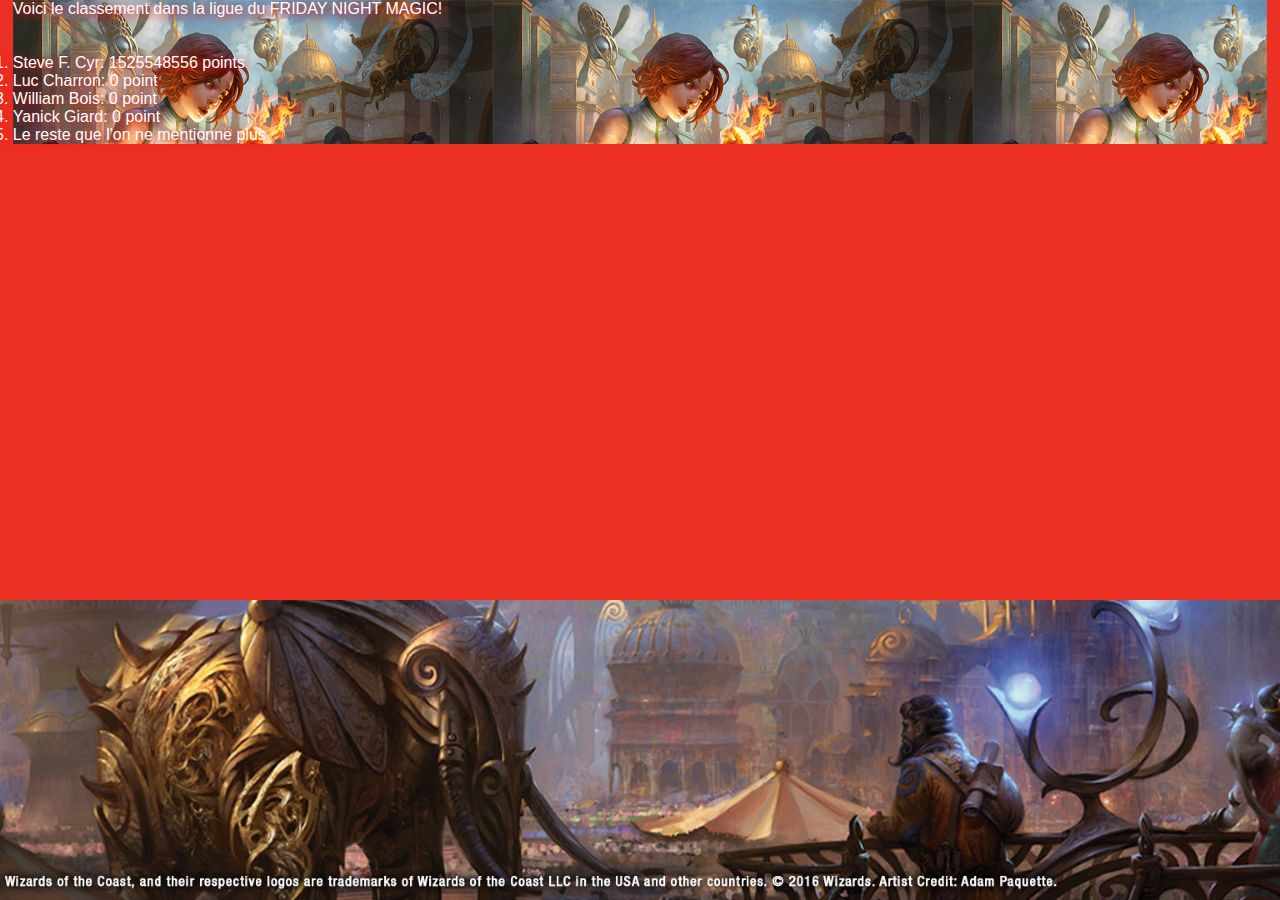
==== public_html/classement.html @ 374895dd "Correction des images sur les pages webs" ====
<!DOCTYPE html>
<!--
To change this license header, choose License Headers in Project Properties.
To change this template file, choose Tools | Templates
and open the template in the editor.
-->
<html>
    <head>
        <title>Classement de la voute enchanté</title>
        <meta charset="UTF-8">
        <meta name="viewport" content="width=device-width, initial-scale=1.0">
        <link href="style.css" rel="stylesheet" />
    </head>
    <body>
        <div id="main-container">
            <div id="web-classement">
                <div class="image-mtg-classement" style="background-image: url('Images/Young-Chandra.png');" >

                    <p>
                        Voici le classement dans la ligue du FRIDAY NIGHT MAGIC!
                    </p>
                    <br /><br />
                    <ol>
                        <li>Steve F. Cyr: 1525548556 points</li>
                        <li>Luc Charron: 0 point</li>
                        <li>William Bois: 0 point</li>
                        <li>Yanick Giard: 0 point</li>
                        <li>Le reste que l'on ne mentionne plus</li>
                    </ol>
                </div>
            </div>
        </div>
    </body>
</html>
---- public_html/style.css ----
/*
    Created on : 2016-11-07, 10:57:23
    Author     : xyevs
*/

*{
    padding: 0px;
    margin: 0px;
    box-sizing: border-box;
}

html, 
body{
    height: 100%;
    position: relative;
    font-family: 'Open Sans', sans-serif;
}

body{
    background: url('Images/kaladeshBG.jpg') no-repeat;
    background-size: cover;
    background-position: center;
    background-attachment: fixed;
    color: #fff;
    text-shadow: 2px 2px 8px #FF0000;

}

h1{
    font-size: 72px;
    line-height: 62px;	
    font-weight: normal;
    padding-bottom: 10px;
    text-shadow: 2px 2px 8px #FF0000;
}

a,
a:link,
a:hover,
a:visited,
a:active{
    color: #fff;
    font-size: 24px;  
    padding-top: 150px;
    text-align: center;
    text-decoration: none;
}
/*------------------------------------*/
/* STRUCTURE      */
/*------------------------------------*/

#main-container{
    height: 100%;
    position: relative;
}

#main-container > div{
    padding: 15px;
    width: 100%;
}

#main-container > #accueil > p{
    font-size: 36px;
    text-align: justify;
    padding-top: 50px;
}

#main-container > div > div{
    margin: 0 auto;
    width: 98%;
    max-width: available;
}

/*------------------------------------*/
/*  Menu-droite     */
/*------------------------------------*/
/*
#menu-droite{
    list-style-type: none;
    display: block;
    width: 200px;
    margin: 150px auto;
    margin-right: 75px;
    text-align: center;
    float: right;
    height: 40px
}

#menu-droite:after{
    content: '';
    display: block;
    clear: both;
}

#menu-droite > li {
    display: block;
    position: relative;
    padding: 15px;
    float: right;
    color: #EC3024;
    width: 200px;
    height: 40px;
    font-size: 16px;
    background: #404040;
    border: 1px solid red;
    text-transform: uppercase;
    cursor: pointer;
}

#menu-droite > li:hover{
    background: #808080;
}

*/
/*------------------------------------*/
/*  accueil     */
/*------------------------------------*/

#main-container > #accueil{
    background: url('Images/Spirebluff-Canal-Kaladesh.png') no-repeat;
    background-size: cover;
    background-position: top;
    width: 100%;
    height: 100%;
    /*margin: 150px auto;*/
    margin-left: auto;
    margin-right: auto;
    float: left;
    border: 1px solid white;
    text-align: center;
    color: #fff;
    
}

/*------------------------------------*/
/*  Acces aux pages web   */
/*------------------------------------*/

#main-container > #acces-page-web{
    min-height: min-content;
    padding: 0;
    width: 100%;
}

#main-container > #acces-page-web > div{
    margin: 0;   
    width: 100%;
    height: 100%;
    display: flex;
    display: -webkit-flex;
    flex-direction: row;
    flex-wrap: wrap;
    justify-content: flex-start;
}

#acces-page-web > div > div{
    overflow: hidden;
    height: 300px;
    width: 480px;
    flex-grow: 1;
    flex-basis: auto;
    position: relative;
    cursor: pointer;
}

#acces-page-web > div > div > a > div.image-mtg{
    width: 100%;
    height: 100%;
    background: no-repeat center;
    background-size: cover;
    position: relative;
    transition: all 1s;
}

#image-mtg > div > div > a > div.image-mtg{
    background: rgba(0, 0, 0, 0.55);
    width: 100%;
    height: 100%;
    position: absolute;
    top: 0; 
    left: 0;
    font-size: 48px;
    font-variant: small-caps;
    text-transform: lowercase;
    padding: 15px;
    padding-top: 160px;
    text-align: center;
    transition: background 0.3s;
    font-family: 'Open Sans', sans-serif;
}

#acces-page-web > div > div:hover > a > div.image-mtg{
    transform: scale(1.5, 1.5);
}

#acces-page-web > div > div > a > div > div.content.liste:hover{
    background: rgba(34, 121, 191, 0.55);
}

#acces-page-web > div > div > a > div > div.content.classement:hover{
    background: rgba(34, 121, 191, 0.55);
}

/*------------------------------------*/
/* image pour la page classement      */
/*------------------------------------*/
#main-container > #web-classement{
    background: #EC3024;
    min-height: 600px;
    padding: 0;
}

#web-classement > #image-mtg-classement {
    width: 480px;
    height: 960px;
    position: absolute;
    background-position: center;
}

#image-mtg-classement > div > div > ol{
    display: block;
    padding-top: 25px;
    padding-left: auto;
    padding-right: auto;
    text-align: center; 
}

/*------------------------------------*/
/*       */
/*------------------------------------*/
/*------------------------------------*/
/*       */
/*------------------------------------*/
/*------------------------------------*/
/*       */
/*------------------------------------*/
/*------------------------------------*/
/*       */
/*------------------------------------*/

div.do-not-touch{
    position: fixed;
    bottom: 20px;
    right: 20px;
    width: 280px;
    text-align: center;
    padding: 12px;    
    border: 1px solid #00ab12;
    background: #a4f2af;
    transition: 0.3s;
    cursor: pointer;
}

div.do-not-touch > div > a:hover{
    background: #ff0000;
}
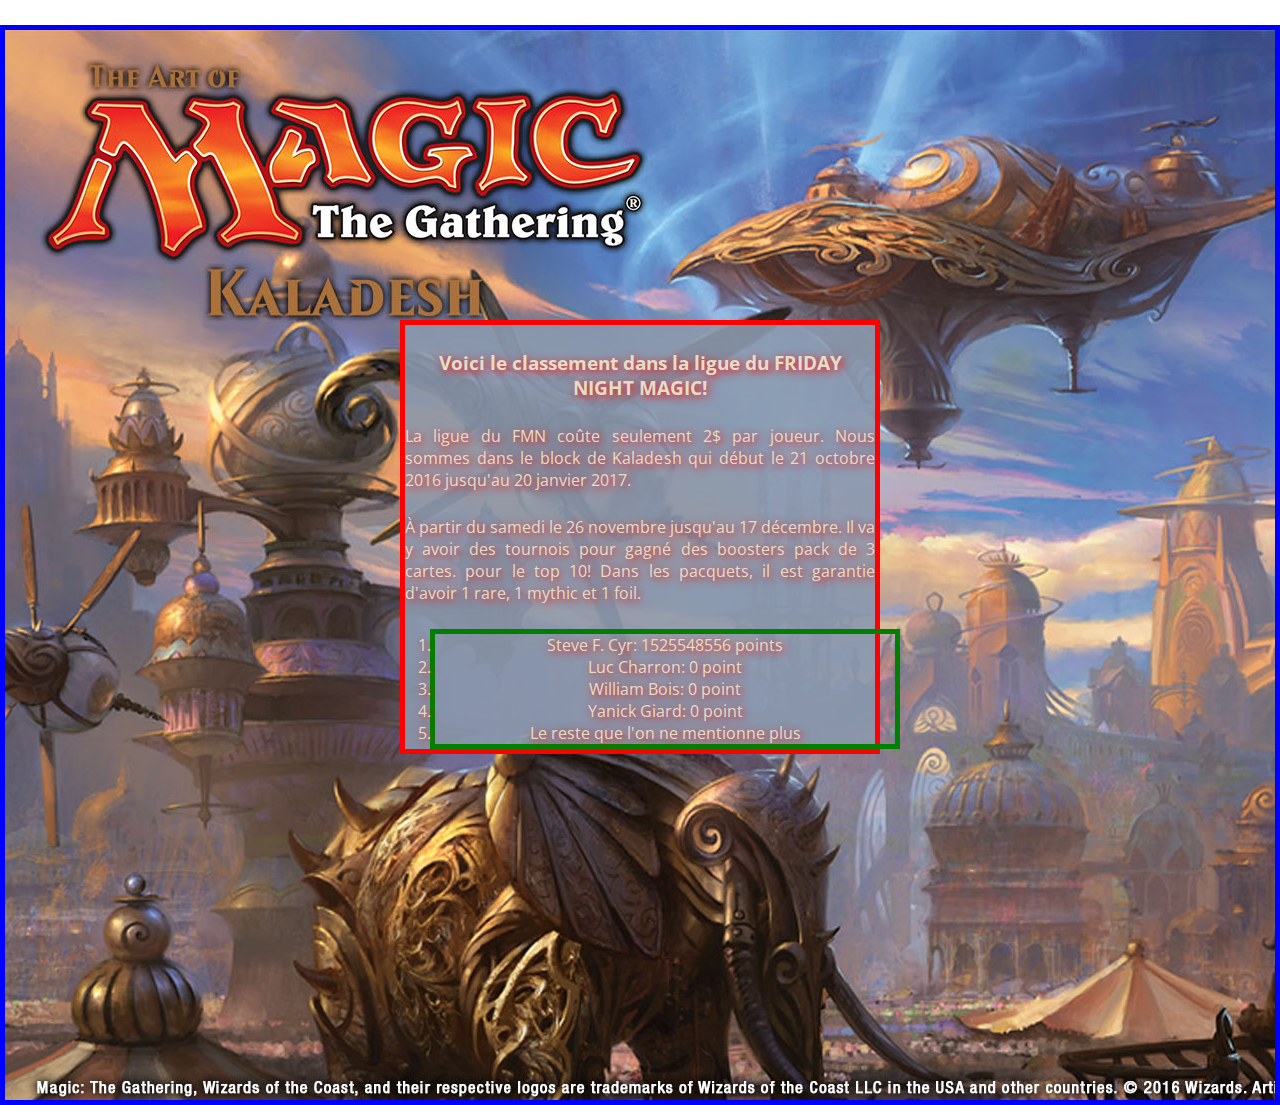
==== commit 0a829c8c: "Fait la page des listes de carte et classement. Il y a beaucoup de bug a regler" ====
--- a/public_html/classement.html
+++ b/public_html/classement.html
@@ -9,17 +9,31 @@
         <title>Classement de la voute enchanté</title>
         <meta charset="UTF-8">
         <meta name="viewport" content="width=device-width, initial-scale=1.0">
-        <link href="style.css" rel="stylesheet" />
+        <link href="https://fonts.googleapis.com/css?family=Open+Sans" rel="stylesheet">
+        <link href="classement.css" rel="stylesheet" />
     </head>
     <body>
         <div id="main-container">
             <div id="web-classement">
-                <div class="image-mtg-classement" style="background-image: url('Images/Young-Chandra.png');" >
+                <div id="image-mtg-classement">
 
-                    <p>
+                    <h3>
                         Voici le classement dans la ligue du FRIDAY NIGHT MAGIC!
-                    </p>
-                    <br /><br />
+                    </h3>
+
+                    <div>
+                        La ligue du FMN coûte seulement 2$ par joueur. Nous sommes 
+                        dans le block de Kaladesh qui début le 21 octobre 2016 jusqu'au
+                        20 janvier 2017.
+                    </div>
+
+                    <div>
+                        À partir du samedi le 26 novembre jusqu'au 17 décembre. Il 
+                        va y avoir des tournois pour gagné des boosters pack de 3 cartes.
+                        pour le top 10!
+                        Dans les pacquets, il est garantie d'avoir 1 rare, 1 mythic
+                        et 1 foil. 
+                    </div>
                     <ol>
                         <li>Steve F. Cyr: 1525548556 points</li>
                         <li>Luc Charron: 0 point</li>
@@ -27,7 +41,9 @@
                         <li>Yanick Giard: 0 point</li>
                         <li>Le reste que l'on ne mentionne plus</li>
                     </ol>
+
                 </div>
+                <br class="clear" />
             </div>
         </div>
     </body>
--- a/public_html/classement.css
+++ b/public_html/classement.css
@@ -0,0 +1,109 @@
+/*
+To change this license header, choose License Headers in Project Properties.
+To change this template file, choose Tools | Templates
+and open the template in the editor.
+*/
+
+/*
+    Created on : 2016-11-07, 10:57:23
+    Author     : xyevs
+*/
+
+*{
+    padding: 0px;
+    margin: 0px;
+    box-sizing: border-box;
+}
+
+h3{
+    margin: 25px;
+    text-align: center;
+}
+
+div{
+    text-shadow: 2px 2px 8px #FF0000;
+    color: #e5ddc6;
+    text-align: justify;
+    margin-top: 25px;
+}
+/*------------------------------------*/
+/* STRUCTURE      */
+/*------------------------------------*/
+
+#main-container{
+    position: relative;
+    background: url('Images/kaladeshBG.jpg') no-repeat;
+    font-family: 'Open Sans', sans-serif;
+    text-shadow: 2px 2px 8px #FF0000;
+    color: #e5ddc6;
+    min-width: 100%;
+    min-height: 1080px;
+    border: 5px solid blue;
+}
+
+#main-container > div{
+    padding: 15px;
+    width: 100%;
+ 
+}
+
+#main-container > div > div{
+    margin: 0 auto;
+    width: 98%;
+}
+
+/*------------------------------------*/
+/* image pour la page classement      */
+/*------------------------------------*/
+
+/*#web-classement{
+    height: 300px;
+    width: 480px;
+    padding: 0;
+    border: 10px solid red;
+    background: #8b98ad;
+    color: #e5ddc6;
+}*/
+/*
+#main-container > #web-classement > div{
+    margin: 0;   
+    width: 50%;
+    height: 100%;
+    display: flex;
+    display: -webkit-flex;
+    flex-direction: column;
+    flex-wrap: wrap;
+    justify-content: flex-start;
+}
+    */
+#image-mtg-classement {
+    display: block;
+    top: 250px;
+    background: rgba(139, 152, 173, 0.90);
+    color: #e5ddc6;
+    margin-left: auto;
+    margin-right: auto;
+    max-width: 480px;
+    height: 100%;
+    position: relative;
+    border: 5px solid red;
+}
+
+ol{
+    left: 480px;
+    position: relative;
+    max-width: 480px;
+    margin-top: 25px;
+    left: 25px;
+    text-align: center; 
+    border: 5px solid green;
+    list-style-type: decimal;
+}
+
+.image-mtg-classement {
+
+}
+
+.clear{
+    clear: both;
+}